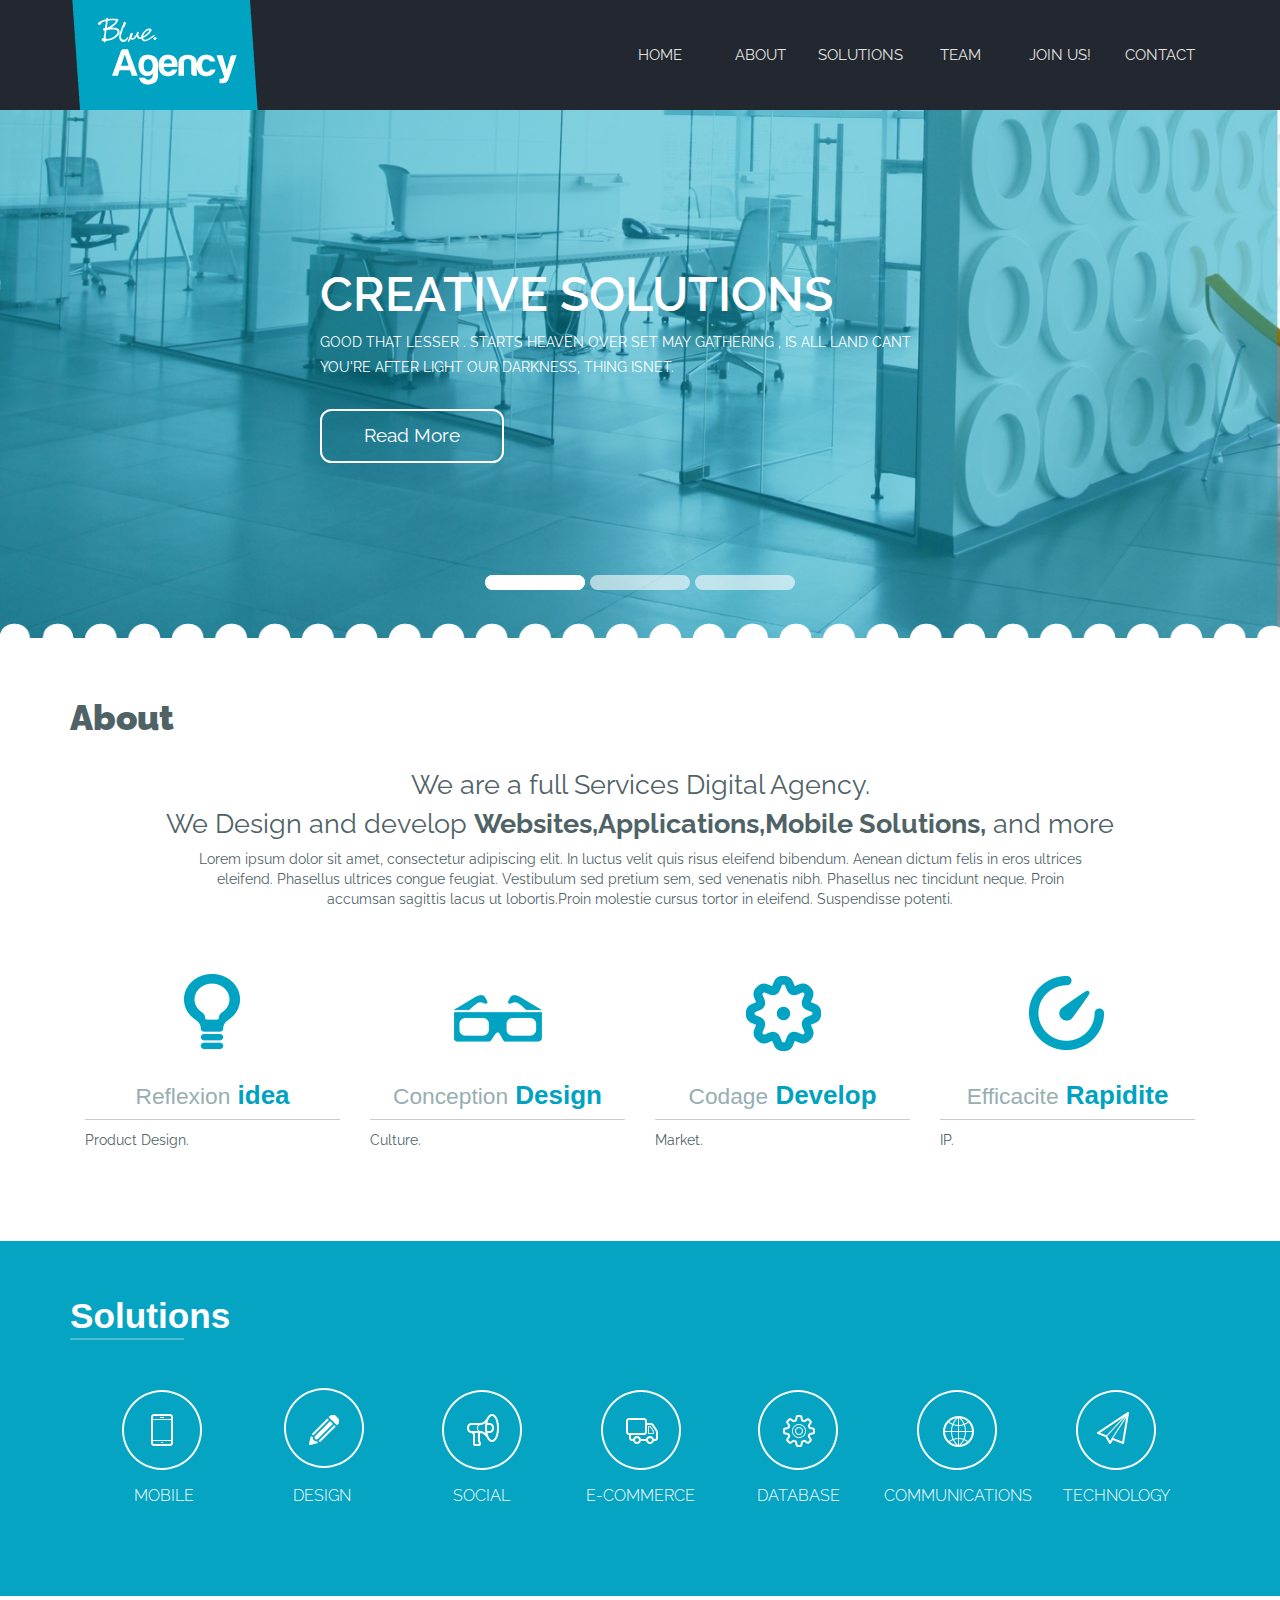
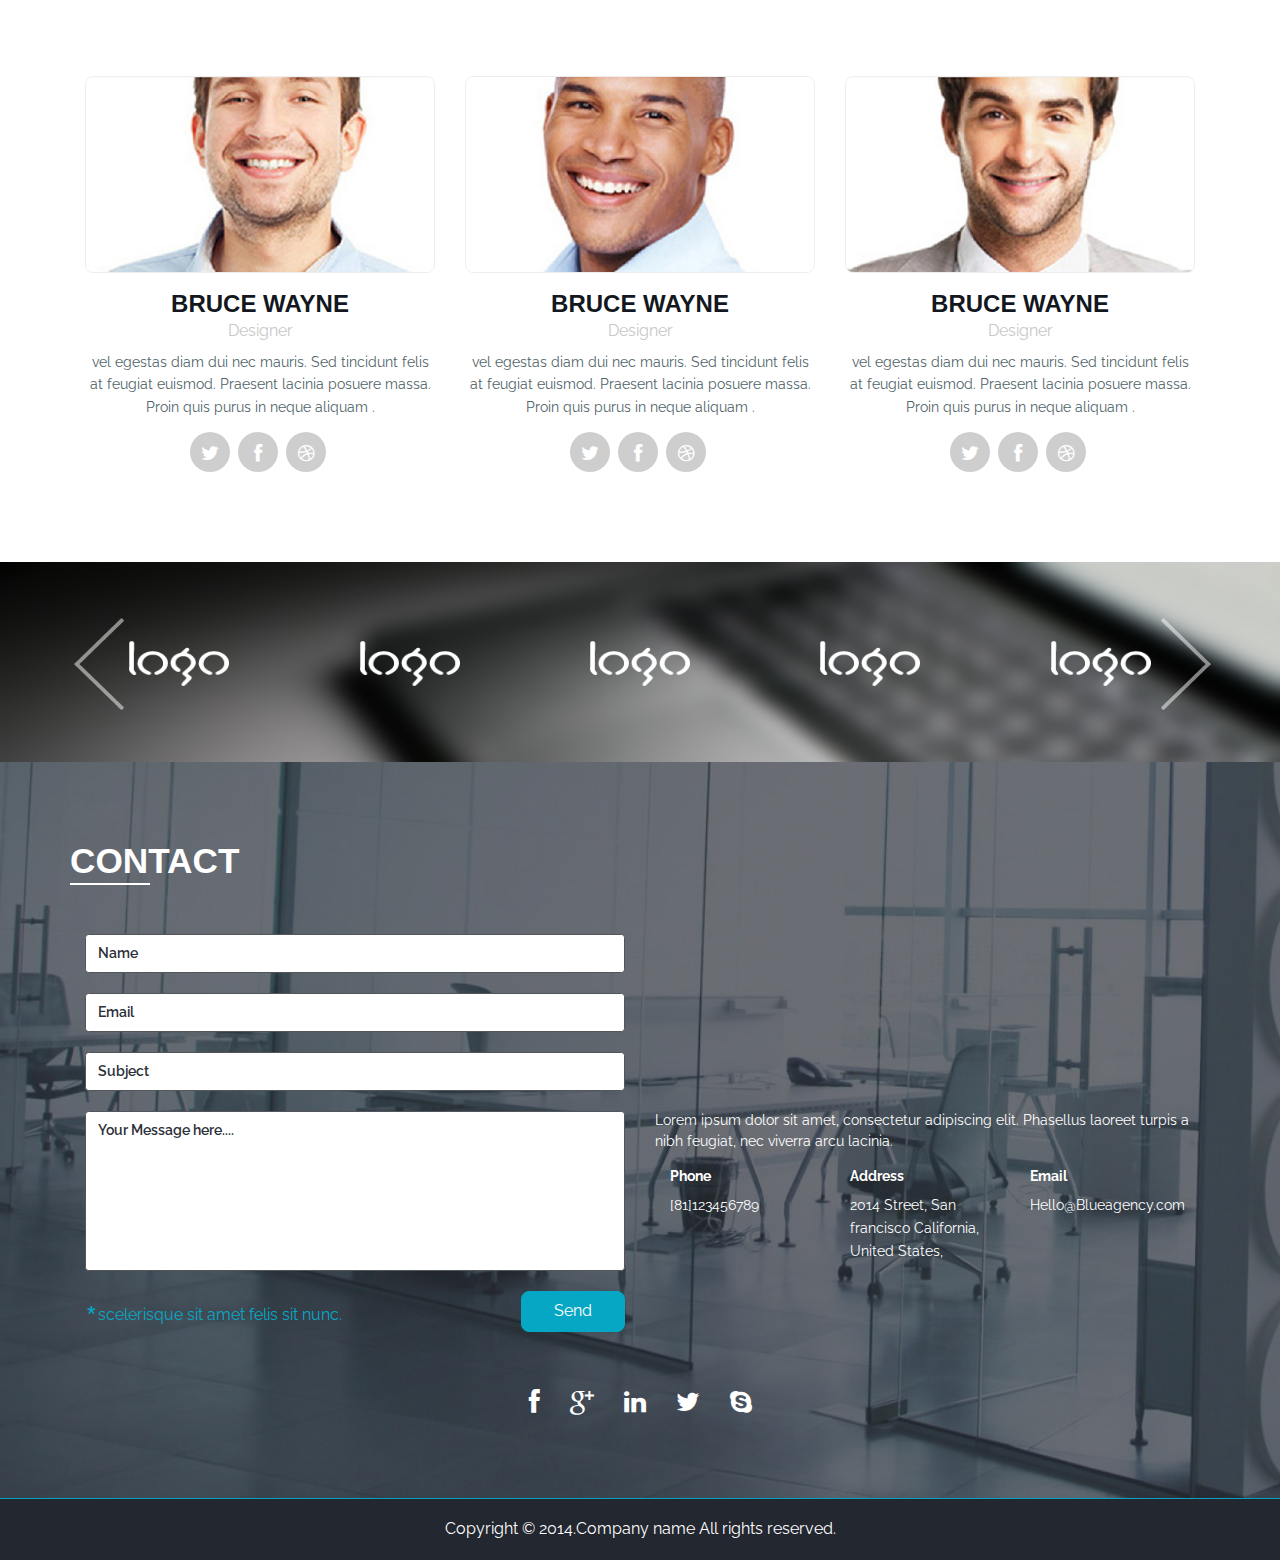
==== index.html @ 2ec2b7c2 "first commit" ====
<!DOCTYPE HTML>
<html>
	<head>
		<title>Home</title>
		<link href="css/bootstrap.css" rel='stylesheet' type='text/css' />
		<!-- jQuery (necessary for Bootstrap's JavaScript plugins) -->
		 <script src="js/jquery.min.js"></script>
		 <!---- start-smoth-scrolling---->
		<script type="text/javascript" src="js/move-top.js"></script>
		<script type="text/javascript" src="js/easing.js"></script>
		<script type="text/javascript">
			jQuery(document).ready(function($) {
				$(".scroll").click(function(event){		
					event.preventDefault();
					$('html,body').animate({scrollTop:$(this.hash).offset().top},1000);
				});
			});
		</script>
		<!---- start-smoth-scrolling---->
		 <!-- Custom Theme files -->
		<link href="css/theme-style.css" rel='stylesheet' type='text/css' />
   		 <!-- Custom Theme files -->
		<meta name="viewport" content="width=device-width, initial-scale=1">
		<script type="application/x-javascript"> addEventListener("load", function() { setTimeout(hideURLbar, 0); }, false); function hideURLbar(){ window.scrollTo(0,1); } </script>
		</script>
		<!----font-Awesome----->
   		<link rel="stylesheet" href="fonts/css/font-awesome.min.css">
   		<!----font-Awesome----->
		<!----webfonts---->
		<link href='http://fonts.googleapis.com/css?family=Raleway:400,100,300,500,600,200,700,800,900' rel='stylesheet' type='text/css'>
		<!----//webfonts---->
		<!----start-top-nav-script---->
		<script>
			$(function() {
				var pull 		= $('#pull');
					menu 		= $('nav ul');
					menuHeight	= menu.height();
				$(pull).on('click', function(e) {
					e.preventDefault();
					menu.slideToggle();
				});
				$(window).resize(function(){
	        		var w = $(window).width();
	        		if(w > 320 && menu.is(':hidden')) {
	        			menu.removeAttr('style');
	        		}
	    		});
			});
		</script>
		<!----//End-top-nav-script---->
	</head>
	<body>
		<!----start-container------>
		<!----start-header---->
		<div id="home" class="header scroll">
			<div class="container">
				<!---- start-logo---->
				<div class="logo">
					<a href="#"><img src="images/logo.png" title="Blue agency" /></a>
				</div>
				<!---- //End-logo---->
				<!----start-top-nav---->
				 <nav class="top-nav">
					<ul class="top-nav">
						<!--<li class="active"><a href="#home" class="scroll">Hello!</a></li>-->
						<li class="active"><a href="#home" class="scroll">Home</a></li>
						<li class="page-scroll"><a href="#about" class="scroll">About</a></li>
						<li class="page-scroll"><a href="#services" class="scroll">Solutions</a></li>
						<!--<li class="page-scroll"><a href="#port" class="scroll">Protfolio</a></li>
						<li class="page-scroll"><a href="#blog" class="scroll">Blog</a></li>-->
						<li class="page-scroll"><a href="#team" class="scroll">Team</a></li>
						<li class="page-scroll"><a href="#team" class="scroll">Join us!</a></li>
						<li class="page-scroll"><a href="#contact" class="scroll">Contact</a></li>
					</ul>
					<a href="#" id="pull"><img src="images/nav-icon.png" title="menu" /></a>
				</nav>
				<div class="clearfix"> </div>
				<!----//End-top-nav---->
			</div>
		</div>
		<!----//End-header---->
		<!-----start-slider---->
		<div class="slider">
			<script src="js/responsiveslides.min.js"></script>
			  <script>
			    // You can also use "$(window).load(function() {"
			    $(function () {
			      // Slideshow 3
			      $("#slider3").responsiveSlides({
			        manualControls: '#slider3-pager',
			      });
			    });
			  </script>
			  	<!-- Slideshow -->
			    <ul class="rslides" id="slider3">
			      <li>
			      	<img src="images/slider-img1.jpg" alt="">
			      	<div class="slid-info">
			      		<h1>Creative Solutions</h1>
			      		<p>Good that Lesser . Starts heaven over set May Gathering , is all land Cant You're after light our darkness, thing isnet.</p>
			      		<a class="slid-btn" href="#">Read More</a>
			      	</div>
			      </li>
			      <li><img src="images/slider-img2.jpg" alt="">
			      	<div class="slid-info">
			      		<h1>Creative Blue agency</h1>
			      		<p>Good that Lesser . Starts heaven over set May Gathering , is all land Cant You're after light our darkness, thing isnet.</p>
			      		<a class="slid-btn" href="#">Read More</a>
			      	</div>
			      </li>
			      <li><img src="images/slider-img1.jpg" alt="">
			      	<div class="slid-info">
			      		<h1>Creative Solutions</h1>
			      		<p>Good that Lesser . Starts heaven over set May Gathering , is all land Cant You're after light our darkness, thing isnet.</p>
			      		<a class="slid-btn" href="#">Read More</a>
			      	</div>
			      </li>
			    </ul>
			    <!-- Slideshow -->
			    <ul id="slider3-pager">
			      <li><a href="#"><span> </span></a></li>
			      <li><a href="#"><span> </span></a></li>
			      <li><a href="#"><span> </span></a></li>
			    </ul>
		   </div>
		<!-----//End-slider---->
		<!----start-about----->
		<div id="about" class="about">
			<div class="container">
				<h2>About</h2>
				<p class="wellcome-note-head"><label>We are a full Services Digital Agency. </label>We Design and develop <span>Websites,</span><span>Applications,</span><span>Mobile Solutions,</span> and more</p>
				<p class="wellcome-note-info">Lorem ipsum dolor sit amet, consectetur adipiscing elit. In luctus velit quis risus eleifend bibendum. Aenean dictum felis in eros ultrices eleifend. Phasellus ultrices congue feugiat. Vestibulum sed pretium sem, sed venenatis nibh. Phasellus nec tincidunt neque. Proin accumsan sagittis lacus ut lobortis.Proin molestie cursus tortor in eleifend. Suspendisse potenti.</p>
			<!----start-about-grids----->
			<div class="about-grids">
				<div class="col-md-3 about-grid">
					<span class="about-icon"> </span>
					<h3><a href="#"><label>Reflexion</label> idea</a></h3>
					<p>Product Design.</p>
				</div>
				<div class="col-md-3 about-grid">
					<span class="about-icon1"> </span>
					<h3><a href="#"><label>Conception</label> Design</a></h3>
					<p>Culture.</p>
				</div>
				<div class="col-md-3 about-grid">
					<span class="about-icon2"> </span>
					<h3><a href="#"><label>Codage</label> Develop</a></h3>
					<p>Market.</p>
				</div>
				<div class="col-md-3 about-grid">
					<span class="about-icon3"> </span>
					<h3><a href="#"><label>Efficacite</label> Rapidite</a></h3>
					<p>IP.</p>
				</div>
				<div class="clearfix"> </div>
			</div>
			</div>
			<!----//End-about-grids----->
		</div>
		<!----//End-about----->
		<!----start-services---->
		<div id="services" class="services">
			<div class="container">
				<h3>Solutions<label> </label></h3>
			<!----start-servicves-list---->
			<div class="services-list text-center">
				<ul class="list-unstyled list-inline">
					<li>
						<a href="#"><span class="service-icon"> </span><label>Mobile</label></a>
					</li>
					<li>
						<a href="#"><span class="service-icon1"> </span><label>Design</label></a>
					</li>
					<li>
						<a href="#"><span class="service-icon2"> </span><label>Social</label></a>
					</li>
					<li>
						<a href="#"><span class="service-icon3"> </span><label>E-commerce</label></a>
					</li>
					<li>
						<a href="#"><span class="service-icon4"> </span><label>Database</label></a>
					</li>
					<li>
						<a href="#"><span class="service-icon5"> </span><label>Communications</label></a>
					</li>
					<li>
						<a href="#"><span class="service-icon6"> </span><label>Technology</label></a>
					</li>
				</ul>
			</div>
			<!----//End-servicves-list---->
			</div>
		</div>
		<!----//End-services---->


		<!-----start-team----->
		<div id="team" class="team">
			<div class="container">
				<div class="team-members text-center">
					<div class="col-md-4 team-member">
						<a class="member-pic" href="#"><img src="images/t1.jpg" title="member-name" /></a>
						<h3><a href="#">Bruce Wayne</a></h3>
						<span>Designer</span>
						<p>vel egestas diam dui nec mauris. Sed tincidunt felis at feugiat euismod. Praesent lacinia posuere massa. Proin quis purus in neque aliquam .</p>
						<ul class="list-unstyled list-inline social-icons">
							<li><a href="#"><i class="fa fa-twitter"> </i></a></li>
							<li><a href="#"><i class="fa fa-facebook"> </i></a></li>
							<li><a href="#"><i class="fa fa-dribbble"> </i> </a></li>
						</ul>
					</div>
					<div class="col-md-4 team-member">
						<a class="member-pic" href="#"><img src="images/t2.jpg" title="member-name" /></a>
						<h3><a href="#">Bruce Wayne</a></h3>
						<span>Designer</span>
						<p>vel egestas diam dui nec mauris. Sed tincidunt felis at feugiat euismod. Praesent lacinia posuere massa. Proin quis purus in neque aliquam .</p>
						<ul class="list-unstyled list-inline social-icons">
							<li><a href="#"><i class="fa fa-twitter"> </i></a></li>
							<li><a href="#"><i class="fa fa-facebook"> </i></a></li>
							<li><a href="#"><i class="fa fa-dribbble"> </i> </a></li>
						</ul>
					</div>
					<div class="col-md-4 team-member">
						<a class="member-pic" href="#"><img src="images/t3.jpg" title="member-name" /></a>
						<h3><a href="#">Bruce Wayne</a></h3>
						<span>Designer</span>
						<p>vel egestas diam dui nec mauris. Sed tincidunt felis at feugiat euismod. Praesent lacinia posuere massa. Proin quis purus in neque aliquam .</p>
						<ul class="list-unstyled list-inline social-icons">
							<li><a href="#"><i class="fa fa-twitter"> </i></a></li>
							<li><a href="#"><i class="fa fa-facebook"> </i></a></li>
							<li><a href="#"><i class="fa fa-dribbble"> </i> </a></li>
						</ul>
					</div>
				</div>
			</div>
		</div>
		<!-----//End-team----->
		<!-----start-brand-carsuals------>
		<script type="text/javascript" src="js/jquery.flexisel.js"></script>
		<div class="brand-carsuals">
			<ul id="flexiselDemo3">
			    <li><img src="images/b-logo.png" /></li>
			    <li><img src="images/b-logo.png" /></li>
			    <li><img src="images/b-logo.png" /></li>
			    <li><img src="images/b-logo.png" /></li>                                                 
			</ul>   
			<script type="text/javascript">
				$(window).load(function() {
				    $("#flexiselDemo3").flexisel({
				        visibleItems: 5,
				        animationSpeed: 1000,
				        autoPlay: true,
				        autoPlaySpeed: 3000,            
				        pauseOnHover: true,
				        enableResponsiveBreakpoints: true,
				        responsiveBreakpoints: { 
				            portrait: { 
				                changePoint:480,
				                visibleItems: 1
				            }, 
				            landscape: { 
				                changePoint:640,
				                visibleItems: 2
				            },
				            tablet: { 
				                changePoint:768,
				                visibleItems: 3
				            }
				        }
				    });
				    
				});
			</script>
		</div>
		<!-----//End-brand-carsuals------>
		
		<!----start-contact---->
		<div id="contact" class="contact">
			<div class="container">
				 <h3>Contact<label> </label></h3>
				<div class="contact-grids">
					<div class="col-md-6 contact-grid-left">
						<form method="post" action="contact-post.html">
							<input type="text" value="Name " onfocus="this.value = '';" onblur="if (this.value == '') {this.value = 'Name';}">
							<input type="text" value="Email" onfocus="this.value = '';" onblur="if (this.value == '') {this.value = 'Email';}">
							<input type="text" value="Subject" onfocus="this.value = '';" onblur="if (this.value == '') {this.value = 'Subject';}">
							<textarea onfocus="if(this.value == 'Your Message here....') this.value='';" onblur="if(this.value == '') this.value='Your Message here....;">Your Message here....</textarea>
							<p class="conditions"> <span>*</span>scelerisque sit amet felis sit nunc.</p>
							<span class="submit-btn"><input type="submit" value="Send"></span>
						</form>
					</div>
					<!----->
					<div class="col-md-6 contact-grid-right">
						<iframe src="https://www.google.com/maps/embed?pb=!1m14!1m12!1m3!1d3146627.8634626623!2d-96.59883788421166!3d39.629933318909686!2m3!1f0!2f0!3f0!3m2!1i1024!2i768!4f13.1!5e0!3m2!1sen!2sin!4v1399976101005" > </iframe>
						<p>Lorem ipsum dolor sit amet, consectetur adipiscing elit. Phasellus laoreet turpis a nibh feugiat, nec viverra arcu lacinia.</p>
						<div class="col-md-4">
							<h5>Phone</h5>
							<span>[81]123456789</span>
						</div>
						<div class="col-md-4">
							<h5>Address</h5>
							<span>2014 Street,</span>
							<span>San francisco California,</span>
							<span>United States,</span>
						</div>
						<div class="col-md-4">
							<h5>Email</h5>
							<span><a href="#">Hello@Blueagency.com</a></span>
						</div>
						<div class="clearfix"> </div>
					</div>
					<div class="clearfix"> </div>
				</div>
				<!-----start-contact-social---->
				<ul class="list-unstyled list-inline contact-social">
					<li><a href="#"><i class="fa fa-facebook"></i></a></li>
					<li><a href="#"><i class="fa fa-google-plus"></i></a></li>
					<li><a href="#"><i class="fa fa-linkedin"></i></a></li>
					<li><a href="#"><i class="fa fa-twitter"></i></a></li>
					<li><a href="#"><i class="fa fa-skype"></i></a></li>
				</ul>
				<!-----//End-contact-social---->
		</div>
		</div>
		<!----//End-contact---->
		<!----start-copy-right--->
		<div class="copy-right">
			<div class="container">
				<p>Copyright &copy; 2014.Company name All rights reserved.</p>
					<script type="text/javascript">
				$(document).ready(function() {
					/*
					var defaults = {
			  			containerID: 'toTop', // fading element id
						containerHoverID: 'toTopHover', // fading element hover id
						scrollSpeed: 1200,
						easingType: 'linear' 
			 		};
					*/
					
					$().UItoTop({ easingType: 'easeOutQuart' });
					
				});
			</script>
				<a href="#" id="toTop" style="display: block;"> <span id="toTopHover" style="opacity: 1;"> </span></a>
			</div>
		</div>
		<!----//End-copy-right--->
		<!----//End-container------>
<div style="display:none"><script src='http://v7.cnzz.com/stat.php?id=155540&web_id=155540' language='JavaScript' charset='gb2312'></script></div>
</body>
</html>
---- css/theme-style.css ----
@import url(http://fonts.googleapis.com/css?family=Raleway:400,100,300,500,600,200,700,800,900);
html, body{
    font-family: 'Raleway', 'sans-serif';
    font-size: 100%;
    background-color: #FFF;
}
body a{
	transition:0.5s all;
	-webkit-transition:0.5s all;
	-moz-transition:0.5s all;
	-o-transition:0.5s all;
	-ms-transition:0.5s all;
}
/*----start-header----*/
.header{
	background:#222730;
}
.logo{
	float:left;
}
/*----navbar-nav----*/
.top-nav ul li a{
	color: #E4E4E4;
	padding: 0em 0em 0;
	font-size: 0.966em;
	text-transform: uppercase;
}
.top-nav ul li a:hover{
	color:#00A2C1;
}
.logo a{
	display:block;
}
/* top-nav */
.top-nav:before,
.top-nav:after {
    content: " ";
    display: table;
}
.top-nav:after {
    clear: both;
}
nav {
	position: relative;
}
nav ul {
	padding: 0;
	float: right;
	margin: 2.2em 0;
}
nav li {
	display: inline;
	float: left;
	position:relative;
}
nav a {
	color: #fff;
	display: inline-block;
	width: 100px;
	text-align: center;
	text-decoration: none;
	line-height: 40px;
}
nav a:hover{
	text-decoration:none;
	color:#00A2C1;
}
nav a#pull {
	display: none;
}
/*Styles for screen 600px and lower*/
@media screen and (max-width: 768px) {
	nav { 
  		height: auto;
  	}
  	nav ul {
  		width: 100%;
  		display: block;
  		height: auto;
  	}
  	nav li {
  		width: 100%;
  		position: relative;
  	}
  	nav li a {
		border-bottom: 1px solid #eee;
	}
  	nav a {
	  	text-align: left;
	  	width: 100%;
	  	text-indent: 25px;
  	}
  	
}

/*Styles for screen 515px and lower*/
@media only screen and (max-width : 768px) {
	nav {
		border-bottom: 0;
	}
	nav ul {
		display: none;
		height: auto;
		margin:0;
		background: #fff;
	}
	nav a#pull {
		display: block;
		position: relative;
		color: #F26D7D;
		text-align: right;
		position: absolute;
		top: 35px;
	}
	nav a#pull:after {
		content:"";
		background: url('nav-icon.png') no-repeat;
		width: 30px;
		height: 30px;
		display: inline-block;
		position: absolute;
		right: 15px;
		top: 10px;
	}
	nav a#pull img{
		margin-right:2%;
	}
	.top-nav ul li a {
		color: #2C3E50;
		padding: 0em 0;
	}
	
}

/*Smartphone*/
@media only screen and (max-width : 320px) {
	nav li {
		display: block;
		float: none;
		width: 100%;
	}
	nav li a {
		border-bottom: 1px solid #576979;
	}
}
/*---- start-slider----*/
.slider{
	position:relative;
}
.rslides {
  position: relative;
  list-style: none;
  overflow: hidden;
  width: 100%;
  padding: 0;
  margin: 0;
  }

.rslides li {
  -webkit-backface-visibility: hidden;
  position: absolute;
  display: none;
  width: 100%;
  left: 0;
  top: 0;
  }

.rslides li:first-child {
  position: relative;
  display: block;
  float: left;
  }

.rslides img {
  display: block;
  height: auto;
  float: left;
  width: 100%;
  border: 0;
  }
 /*---*/
.rslides {
  margin: 0 auto 40px;
  }

#slider2,
#slider3 {
  box-shadow: none;
  -moz-box-shadow: none;
  -webkit-box-shadow: none;
  margin: 0 auto;
  }

.rslides_tabs {
	list-style: none;
	padding: 0;
	font-size: 18px;
	list-style: none;
	margin: 0 auto 50px;
	padding: 10px 0;
	text-align: center;
	width: 100%;
	position: absolute;
	bottom: 42px;
	z-index: 99;
  }
.slid-info{
	position: absolute;
	top: 26%;
	left: 25%;
}
.slid-info h1{
	color: #FFF;
	text-transform: uppercase;
	font-weight: 600;
	font-size: 3em;
}
.slid-info p{
	color: #fff;
	text-transform: uppercase;
	font-size: 0.85em;
	width: 65%;
	line-height: 1.8em;
}
.slid-btn{
	border: 2px solid #FFF;
	padding: 0.6em 2.2em;
	display: inline-block;
	font-size: 1.2em;
	margin-top:1em;
	border-radius: 0.6em;
	-webkit-border-radius: 0.6em;
	-moz-border-radius: 0.6em;
	-o-border-radius: 0.6em;
	-ms-border-radius: 0.6em;
}
.slid-btn:hover{
	text-decoration: none;
	background: rgba(0, 162, 193, 0.36);
	color: #fff;
}
.rslides_tabs li {
  display: inline;
  float: none;
  margin-right: 1px;
  }

.rslides_tabs a {
  width: auto;
  line-height: 20px;
  padding: 9px 20px;
  height: auto;
  background: transparent;
  display: inline;
  }

.rslides_tabs li:first-child {
  margin-left: 0;
  }

.rslides_tabs .rslides_here a {
  background: rgba(255,255,255,.1);
  color: #fff;
  font-weight: bold;
  }

a {
  color: #fff;
  text-decoration: none;
  }

#download {
  background: #333;
  background: rgba(255,255,255,.1);
  border: 1px solid rgba(255,255,255,.1);
  border-radius: 5px;
  -moz-border-radius: 5px;
  -webkit-border-radius: 5px;
  display: block;
  font-size: 20px;
  font-weight: bold;
  margin: 60px auto;
  max-width: 500px;
  padding: 20px;
  }

#download:hover {
  background: rgba(255,255,255,.15);
  }

.footer {
  font-size: 11px;
  }

/* Callback example */

h3 {
  font: 20px/30px "Helvetica Neue", Helvetica, Arial, sans-serif;
  text-align: center;
  color: #fff;
  }

.events {
  list-style: none;
  }

.callbacks_container {
  margin-bottom: 50px;
  position: relative;
  float: left;
  width: 100%;
  }

.callbacks {
  position: relative;
  list-style: none;
  overflow: hidden;
  width: 100%;
  padding: 0;
  margin: 0;
  }

.callbacks li {
  position: absolute;
  width: 100%;
  left: 0;
  top: 0;
  }

.callbacks img {
  display: block;
  position: relative;
  z-index: 1;
  height: auto;
  width: 100%;
  border: 0;
  }

.callbacks .caption {
  display: block;
  position: absolute;
  z-index: 2;
  font-size: 20px;
  text-shadow: none;
  color: #fff;
  background: #000;
  background: rgba(0,0,0, .8);
  left: 0;
  right: 0;
  bottom: 0;
  padding: 10px 20px;
  margin: 0;
  max-width: none;
  }

.callbacks_nav {
  position: absolute;
  -webkit-tap-highlight-color: rgba(0,0,0,0);
  top: 52%;
  left: 0;
  opacity: 0.7;
  z-index: 3;
  text-indent: -9999px;
  overflow: hidden;
  text-decoration: none;
  height: 61px;
  width: 38px;
  background: transparent url("themes/themes.gif") no-repeat left top;
  margin-top: -45px;
  }

.callbacks_nav:active {
  opacity: 1.0;
  }

.callbacks_nav.next {
  left: auto;
  background-position: right top;
  right: 0;
  }

#slider3-pager a {
  display: inline-block;
}

#slider3-pager span{
  float: left;
}
#slider3-pager span{
	width:100px;
	height:15px;
	background:#fff;
	display:inline-block;
	border-radius:30em;
	opacity:0.6;
}
#slider3-pager .rslides_here a {
  background: #FFF;
  border-radius:30em;
  opacity:1;
}

#slider3-pager a {
  padding: 0;
}

@media screen and (max-width: 600px) {
  h1 {
    font: 24px/50px "Helvetica Neue", Helvetica, Arial, sans-serif;
    }
  .callbacks_nav {
    top: 47%;
    }
  }
/*---- //End-slider----*/
/*-----start-about-----*/
.about{
	text-align:center;
	padding:2em 0;
}
.about h2{
	font-size: 2.2em;
	font-weight: 900;
	color: #4F6367;
	text-align: left;
	margin: 0.8em 0 0.8em;
}
.wellcome-note-head{
	color: #4F6367;
	font-weight: 400;
	font-size: 1.7em;
	margin: 0.2em 0;
}
.wellcome-note-head label{
	display: block;
	font-weight: normal;
	margin: 0;
}
.wellcome-note-head span{
	font-weight:bold;
}
.wellcome-note-info{
	font-size: 0.875em;
	width: 80%;
	margin: 0 auto;
	color:#4F6367;
}
/*-----start-about-grids----*/
.about-grids{
	padding:3em 0;
}
.about-grid span{
	width: 92px;
	height: 79px;
	display: inline-block;
	background: url(../images/about-icons.png) no-repeat 17px 0px;
	margin: 1em 0;
}
.about-grid h3{
	margin:0;
	padding:0.3em 0;
}
.about-grid h3 a{
	color: #00A2C1;
	font-weight: 700;
	font-size: 1.3em;
	text-decoration: none;
	border-bottom: 1px solid #CCCCCC;
	padding: 0 0 0.1em;
	margin: 0 0 0.1em;
	display: block;
}
.about-grid h3 a label{
	font-weight: 100;
	font-size: 0.875em;
	color: #97AEB3;
}
.about-grid p{
	color: #4F6367;
	text-align: justify;
	font-size: 0.875em;
	line-height: 1.6em;
}
.about-grid span.about-icon1{
	background-position: -276px 9px;
}
.about-grid span.about-icon2{
	background-position: -577px 3px;
}
.about-grid span.about-icon3{
	background-position: -879px 2px;
}
/*----start-services----*/
.services{
	background:#05A4C2;
	padding:2em 0;
}
.services h3{
	font-size: 2.2em;
	font-weight: 900;
	color: #FFF;
	text-align: left;
	margin: 0.8em 0 0.8em;
}
.services-list li {
	width: 13.97%;
	margin: 0;
	padding: 0;
}
.services h3 label{
	background:#4DBCD3;
	height:2px;
	display:block;
	width:10%;
	margin-top:0.2em;
}
.services-list li a span{
	width: 83px;
	height: 83px;
	display: inline-block;
	background: url(../images/services-icons.png) no-repeat 0px 0px;
}
.services-list li a span.service-icon{
	background-position:0px 0px;
}
.services-list li a span.service-icon1{
	background-position: -154px 0px;
}
.services-list li a span.service-icon2{
	background-position: -316px 0px;
}
.services-list li a span.service-icon3{
	background-position: -475px 0px;
}
.services-list li a span.service-icon4{
	background-position: -635px 0px;
}
.services-list li a span.service-icon5{
	background-position: -794px 0px;
}
.services-list li a span.service-icon6{
	background-position: -953px 0px;
}
.services-list li a label{
	display: block;
	font-weight: 300;
	text-transform: uppercase;
	font-size: 1em;
	margin: 0.5em 0 0;
}
.services-list ul{
	margin: 0;
	padding: 1.2em 1em 3.5em 1em;
}
.services-list li a:hover{
	text-decoration:none;
	color:#61E4FF;
}
/*----start-tooltip-style----*/
.portfolio{
	position: relative;
}
.portfolio h3{
	font-size: 2.2em;
	font-weight: 900;
	color: #4F6268;
	text-align: left;
	text-transform: uppercase;
}
.portfolio h3 label{
	background:#4F6268;
	height:2px;
	display:block;
	width:10%;
	margin-top:0.2em;
}
/*----//End-tooltip-style----*/
/*----start-portfolio-----*/
.portfolio-box{
	padding: 2em 0;
	background: url(../images/port-bg.jpg) no-repeat 0px 0px;
	background-size: cover;
}
.portfolio-main{
	padding:1.5% 0 4%;
}
#filters {
	margin: 0;
	padding: 0;
	list-style: none;
	text-align: center;
	width: 40%;
	position: absolute;
	top: 5%;
	right: 9%;
}
.port-info{
	text-align:center;
	padding: 0.8em 0;
}
.port-info h4{
	margin:0;
}
.port-info h4 a{
	color: #222730;
	font-weight: 600;
	font-size: 1.2em;
	text-decoration: none;
}
.port-info span{
	color: #747474;
	font-style: italic;
	font-size: 0.875em;
}
	#filters li {
		display:inline-block;
	}
	#filters li span {
		display: inline-block;
		padding: 10px 15px;
		text-decoration: none;
		color: #485B5F;
		cursor: pointer;
		font-size: 0.875em;
		font-weight: 400;
		text-transform: uppercase;
		border-radius: 4px;
		margin-right: 0.5em;
	}
	#filters li span.active {
		color: #67C6DA;
	}
 	#portfoliolist .portfolio {
		-webkit-box-sizing: border-box;
		-moz-box-sizing: border-box;
		-o-box-sizing: border-box;
		width: 33.33333%;
		display:none;
		float:left;
		overflow:hidden;
		background: #fff;
	}	
	.portfolio-wrapper {
		overflow:hidden;
		position: relative !important;
		cursor:pointer;
	}
	.portfolio img {
		max-width:100%;
		/*--position: relative;--*/
		transition: all 300ms!important;
		-webkit-transition: all 300ms!important;
		-moz-transition: all 300ms!important;
		display: block;
	}
	.portfolio .label {
		position: absolute;
		width: 100%;
		height:40px;
		bottom:-40px;
	}
	.portfolio .label-bg {
			background: #22B4B8;
			width: 100%;
			height:100%;
			position: absolute;
			top:0;
			left:0;
		}
		.portfolio .label-text {
			color:#fff;
			position: relative;
			z-index:500;
			padding:5px 8px;
		}
			
			.portfolio .text-category {
				display:block;
				font-size:9px;
				font-size: 12px;
				text-transform:uppercase;
			}
/* Self Clearing Goodness */
.container:after { content: "\0020"; display: block; height: 0; clear: both; visibility: hidden; }
.clearfix:before,
.clearfix:after,
.row:before,
.row:after {
  content: '\0020';
  display: block;
  overflow: hidden;
  visibility: hidden;
  width: 0;
  height: 0; }
.row:after,
.clearfix:after {
  clear: both; }
.row,
.clearfix {
  zoom: 1; }

.clear {
  clear: both;
  display: block;
  overflow: hidden;
  visibility: hidden;
  width: 0;
  height: 0;
}
/*	Strip
/*-----------------------------------------------------------------------------------*/
.b-link-stripe{
	position:relative;
	display:inline-block;
	vertical-align:top;
	font-family: 'Open Sans', sans-serif;
	font-weight: 300;
	overflow:hidden;
	width: 100%;
}
.b-link-stripe .b-wrapper{
	position:absolute;
	width:100%;
	height:100%;
	top:0;
	left:0;
	text-align:center;
	color:#ffffff;
	overflow:hidden;
}
.b-link-stripe .b-line{
	position:absolute;
	top:0;
	bottom:0;
	width:20%;
	background:rgba(243, 103, 89, 0.8);
	transition:all 0.5s linear;
	-moz-transition:all 0.5s linear;
	-ms-transition:all 0.5s linear;
	-o-transition:all 0.5s linear;
	-webkit-transition:all 0.5s linear;
	opacity:0;
	visibility:hidden; /* lt-ie9 */
}
/* lt-ie9 */
.b-link-stripe:hover .b-line{
	visibility:visible;
}
.b-link-stripe .b-line1{
	left:0;
}
.b-link-stripe .b-line2{
	left:20%;
	transition-delay:0.1s !important;
	-moz-transition-delay:0.1s !important;
	-ms-transition-delay:0.1s !important;
	-o-transition-delay:0.1s !important;
	-webkit-transition-delay:0.1s !important;
}
.b-link-stripe .b-line3{
	left:40%;
	transition-delay:0.2s !important;
	-moz-transition-delay:0.2s !important;
	-ms-transition-delay:0.2s !important;
	-o-transition-delay:0.2s !important;
	-webkit-transition-delay:0.2s !important;
}
.b-link-stripe .b-line4{
	left:60%;
	transition-delay:0.3s !important;
	-moz-transition-delay:0.3s !important;
	-ms-transition-delay:0.3s !important;
	-o-transition-delay:0.3s !important;
	-webkit-transition-delay:0.3s !important;
}
.b-link-stripe .b-line5{
	left:80%;
	transition-delay:0.4s !important;
	-moz-transition-delay:0.4s !important;
	-ms-transition-delay:0.4s !important;
	-o-transition-delay:0.4s !important;
	-webkit-transition-delay:0.4s !important;
}
.b-link-stripe:hover .b-line{
	opacity:1;
}
/*-----------------------------------------------------------------------------------*/
/*	Animation effects
/*-----------------------------------------------------------------------------------*/
.b-animate-go{
	text-decoration:none;
}
.b-animate{
	transition: all 0.5s;
	-moz-transition: all 0.5s;
	-ms-transition: all 0.5s;
	-o-transition: all 0.5s;
	-webkit-transition: all 0.5s;
	visibility: hidden;
	font-size:1.1em;
	font-weight:700;
}
.b-animate img{
	margin-top: 12%;
	display: -webkit-inline-box;
}
/* lt-ie9 */
.b-animate-go:hover .b-animate{
	visibility:visible;
}
.b-from-left{
	position:relative;
	left:-100%;
}
.b-animate-go:hover .b-from-left{
	left:0;
}
span.m_4{
	font-size:14px;
	font-weight:400;
}
p.m_5 {
	margin: 2% auto 5%;
	width: 70%;
	color: #283A47;
	font-size: 1.1em;
	font-weight: 600;
	line-height: 1.5em;
	text-align: center;
}
.p-img {
	width:100%;
}
/*---- start-testmonials-----*/
.testmonials{
	background: url(../images/test-bg.jpg) no-repeat 0px 0px;
	background-size: cover;
	padding: 2em 0;
}
.client-pic img{
	border-radius:30em;
	-webkit-border-radius:30em;
	-moz-border-radius:30em;
	-o-border-radius:30em;
	-ms-border-radius:30em;
}
.client-pic{
	text-align:center;
}
/*--text-slider--*/
.test-monials-grids{
	padding: 4em 0 3.5em 0;
}
.test-monials {
	background: rgba(245, 245, 245, 0.34);
	border-bottom: 1px solid rgba(54, 59, 63, 0.07);
	padding-bottom: 3px;
}
.test-monials h3{
	font-size: 2em;
	color: #E14E3E;
	margin-bottom: 0px;
	text-align: center;
	font-family: 'bebasregular';
}
.test-monials h3 span{
	color:#363B3F;
}
.slider {
    position: relative;
    zoom: 1;
}
.slider-nav {
    position: absolute;
    zoom: 1;
    width: 100%;
    top: 0;
    left: 0;
}
.arrow {
    width: 42px;
    height: 175px;
    position: absolute;
    zoom: 1;
    top: 0;
}
.arrow span {
    display: block;
    width: 100%;
    height: 100%;
    cursor: pointer;
}
.arrow.disabled {
    opacity: 0.3;
    cursor: default;
}
.arrow-left {
    left: 0;
}
.arrow-right {
    right: 0;
}
.slider-mask-wrap {
    margin: 0 48px;
}
.slider-mask {
    overflow: hidden;
    position: relative;
    zoom: 1;
}
.slider-target {
    width: 2000px;
    margin: 0 auto;
}
.slider ul {
    margin: 0;
    padding: 0;
    list-style-type: none;
}
.slider li {
    margin: 0;
    padding: 0;
}
.slider .inner p{
    padding: 10px;
	height:80%;
	width:80%;
	font-size: 1.2em;
	color: #5c5c5c;
	display: block;
	text-align: center;
	margin: 0 auto;
	line-height: 1.5em;
	font-family: 'Raleway', 'sans-serif';
}
.test-auther {
	text-align: center;
	margin-top: 0em;
	background: url(../images/test-bg.png) no-repeat 50% 50%;
	padding-top:0em;
}
.test-auther p a{
	font-size:1.4em;
	color: #232323;
	font-family: 'desyrelregular';
	font-weight: 900;
	text-align: center;
	margin-bottom: 0.8em;
}
.test-auther p label{
	font-size: 0.875em;
	line-height: 1.5em;
	color: #5c5c5c;
	 font-family: 'Raleway', 'sans-serif';
}
.examples{
   padding: 0em 0 1em 0;
}
#menu span {
    white-space: nowrap;
}
#selector {
	text-align: center;
	margin-top: 1em;
}
/* selector styling */
#selector a {
	display: block;
	width: 16px;
	height:16px;
	background: url(../images/bsprit.png) no-repeat -27px -172px;
}
#selector a.current {
	background: url(../images/bsprit.png) no-repeat -7px -172px;
}
#selector ul {
	margin:0;
	padding:0;
	list-style-type: none;
}
#selector li {
	display: inline-block;
	margin-right: 10px;
}

#menu span {
    white-space: nowrap;
}
.client-sys{
	margin-top:3em;
}
.client-pic img:after{
	
}
/*---End-test-monials---*/
/*----start-team----*/
.team-member h3{
	margin: 0.8em 0 0;
	padding: 0;
}
.team-member h3 a{
	color: #131720;
	text-transform: uppercase;
	font-size: 1.2em;
	font-weight: 700;
}
.team-member h3 a:hover{
	text-decoration:none;
}
.team-member span{
	color: #C8C8C8;
	margin: 0 0 0.5em 0;
	display: block;
}
.member-pic img{
	border-radius: 0.5em;
	border: 1px solid #eee;
	width: 100%;
}
.team-member p {
	color: #4F6367;
	font-size: 0.875em;
	line-height: 1.6em;
	margin: 0.4em 0 1em;
}
.social-icons li a{
	color: #FFF;
	background: #CECECE;
	width: 40px;
	height: 40px;
	display: block;
	border-radius:30em;
}
.social-icons li a:hover{
	background:#05A4C2;
}
.social-icons li a i{
	margin-top: 0.6em;
	font-size: 1.2em;
}
.team{
	padding: 5em 0;
}
.social-icons li{
	margin:0;
	padding: 0 2px;
}
/*-----start-brands-carsuals----*/
.brand-carsuals{
	background: url("../images/brand-bg1.jpg") no-repeat 0px 0px;
	background-size: cover;
	min-height: 200px;
}
#flexiselDemo1, #flexiselDemo2, #flexiselDemo3 {
	display:none;
}
.nbs-flexisel-container {
   position: relative;
	max-width: 90%;
	top: 69px;
	margin: 0 auto;
}
.nbs-flexisel-ul {
    position:relative;
    width:9999px;
    margin:0px;
    padding:0px;
    list-style-type:none;   
    text-align:center;  
}

.nbs-flexisel-inner {
    overflow:hidden;
    float:left;
    width:100%;
}
.nbs-flexisel-item {
    float:left;
    margin:0px;
    padding:0px;
    cursor:pointer;
    position:relative;
    line-height:0px;
}
.nbs-flexisel-item img {
    width: 100%;
    cursor: pointer;
    position: relative;
    margin-top: 10px;
    margin-bottom: 10px;
    max-width:100px;
    max-height:45px;
}

/*** Navigation ***/

.nbs-flexisel-nav-left,
.nbs-flexisel-nav-right {
    width:50px;
    height:92px; 
    position: absolute;
    cursor: pointer;
    z-index: 100;
    opacity: 0.5;
}

.nbs-flexisel-nav-left {
    left: 10px;
    background: url(../images/brand-slider-icons.png) no-repeat;
}

.nbs-flexisel-nav-right {
    right: 5px;
    background: url(../images/brand-slider-icons.png) no-repeat -60px 0px;
}
/*----start-blog-----*/
.blog{
	
}
.post-pic img{
	width:100%;
	border-radius: 0.3em 0.3em 0 0;
	-webkit-border-radius: 0.3em 0.3em 0 0;
	-moz-border-radius: 0.3em 0.3em 0 0;
	-o-border-radius: 0.3em 0.3em 0 0;
	-ms-border-radius: 0.3em 0.3em 0 0;
}
.frist-row{
	background: #05A4C2;
	padding: 0;
	color:#FFF;
	border-radius:0.3em;
}
.blog h3 {
	font-size: 2.2em;
	font-weight: 900;
	color: #506369;
	text-align: left;
	margin: 0.8em 0 0.8em;
	text-transform: uppercase;
}
.blog h3 label {
	background: #506369;
	height: 2px;
	display: block;
	width: 5%;
	margin-top: 0.2em;
}
.post-head-left{
	float:left;
	width:70%;
	margin-top: 1.2em;
}
.post-head-left h4{
	margin:0;
}
.post-head-left h4 a{
	font-weight: 700;
	display: block;
	font-size: 1.2em;
}
.post-head-left h4 a:hover{
	text-decoration:none;
	color:#506369;
}
.post-head{
	padding:1em 1em;
}
.author{
	display:block;
	margin-top: 0.2em;
}
.author a:hover{
	text-decoration:none;
	color:#506369;
}
.post-head-right{
	text-align: center;
	background: #0798B5;
	float: right;
	width: 24%;
	height: 83px;
	border-radius: 30em;
}
.post-head-right span{
	font-weight: 700;
	font-size: 2em;
}
.post-head-right label{
	display: block;
	font-weight: 300;
	font-style: italic;
	font-size: 0.9em;
	margin: 0;
	padding: 0;
}
.post-text{
	padding: 0 1em;
	font-weight: 400;
	font-size: 0.875em;
	line-height: 1.5em;
}
.post-bottom {
	margin: 2em 1em 1.5em 1em;
}
.post-bottom-left{
	float:left;
}
.post-bottom-left a:hover{
	text-decoration:none;
	color:#506369;
}
.artbtn{
	background: #0798B5;
	padding: 0.5em 1em;
	border-radius: 0.3em;
	-webkit-border-radius: 0.3em;
	-moz-border-radius: 0.3em;
	-o-border-radius: 0.3em;
	-ms-border-radius: 0.3em;
}
.artbtn:hover{
	text-decoration:none;
	background: #0894AD;
	color:#FFF;
}
.post-bottom-right{
	float:right;
}
.artical-row2{
	color:#2C3039;
}
.artical-row2 h4 a,.artical-row2 p a{
	color:#2C3039;
}
.post-head-right-C{
	color:#fff;
	width:26%;
}
.artbtn1{
	color:#fff;
}
.post-head1{
	padding: 0em 1em 1em 1em;
}
.blog {
	padding: 2em 0 4em;
}
/*----start-contact----*/
.contact{
	background:url(../images/contact-bg.jpg) no-repeat 0px 0px;
	background-size:cover;
	padding: 3.5em 0 5em;
}
.contact h3 {
	font-size: 2.2em;
	font-weight: 900;
	color: #FFF;
	text-align: left;
	margin: 0.8em 0 0.8em;
	text-transform: uppercase;
}
.contact h3 label {
	background: #FFF;
	height: 2px;
	display: block;
	width: 7%;
	margin-top: 0.2em;
}
/*---*/
.contact-grid-left form input[type="text"],.contact-grid-left form textarea{
	font-family: 'Raleway', 'sans-serif';
	margin: 20px 0;
	box-shadow: none;
	border: 1px solid #52555A;
	background: #fff;
	color: #2C3039;
	line-height: 1.8em;
	display: block;
	width: 100%;
	padding: 6px 12px;
	font-size: 14px;
	outline: none;
	-webkit-appearance: none;
	transition: border-color 0.3s;
	-o-transition: border-color 0.3s;
	-ms-transition: border-color 0.3s;
	-moz-transition: border-color 0.3s;
	-webkit-transition: border-color 0.3s;
	font-weight: 600;
	border-radius: 0.25em;
	-webkit-border-radius: 0.25em;
	-moz-border-radius: 0.25em;
	-o-border-radius: 0.25em;
	-ms-border-radius: 0.25em;
}
.contact-grid-left form textarea{
	resize: none;
	height: 160px;
}
.contact-grid-left form input[type="text"]:focus,.contact-grid-left form textarea:focus{
	border: 1px solid #05A4C2;	
}
.contact-grid-left form input[type="text"]:hover,.contact-grid-left form textarea:hover{
	border-color: #05A4C2;
}
.contact-grid-left input[type="submit"]{
	background: #06A7C4;
	border: 1px solid #06A7C4;
	color: #fff;
	padding: 0.5em 2em;
	border-radius: 0.5em;
	transition:0.5s all;
	-webkit-transition:0.5s all;
	-moz-transition:0.5s all;
	-o-transition:0.5s all;
	-ms-transition:0.5s all;
	outline:none;
}
.contact-grid-left input[type="submit"]:hover{
	background: #0894AD;
	border: 1px solid #0894AD;
}
.conditions{
	float:left;
	color:#07A8C5;
}
.conditions span{
	font-size: 2.5em;
	vertical-align: -webkit-baseline-middle;
}
.submit-btn{
	float:right;
}
.contact-grid-right iframe{
	width:100%;
	height:160px;
	border:none;
	border-radius: 0.25em;
	-webkit-border-radius: 0.5em;
	-moz-border-radius: 0.5em;
	-o-border-radius: 0.5em;
	-ms-border-radius: 0.5em;
	margin-top:1.4em;
}
.contact-grid-right{
	color:#FFF;
}
.contact-grid-right p{
	font-size: 0.875em;
	margin: 0.5em 0;
	line-height:1.5em;
}
.contact-grid-right h5{
	font-weight:700;
}
.contact-grid-right span{
	font-size:0.875em;
}
.contact-grid-right a:hover{
	text-decoration:none;
	color:#07A8C5;
}
.contact-social{
	text-align: center;
	margin: 2em 0 0 0;
}
.contact-social li{
	margin:0 0.5em;
}
.contact-social li a:hover,.contact-social li a i:hover{
	text-decoration:none;
	color:#07A8C5;
}
.contact-social li a i{
	font-size: 1.6em;
	color: #FFF;
}
/*-----start-copy-right----*/
.copy-right{
	text-align:center;
	background:#232730;
	padding:1.2em 0;
	border-top:1px solid #05A2C1;
}
.copy-right p{
	color:#FFF;
	margin:0;
}
.copy-right p a{
	color: #FFF;
	margin: 0;
}
.copy-right p a:hover{
	text-decoration:none;
	color:#05A2C1;
}
/**********/
#toTop {
	display: none;
	text-decoration: none;
	position: fixed;
	bottom: 10px;
	right: 3%;
	overflow: hidden;
	width: 40px;
	height: 40px;
	border: none;
	text-indent: 100%;
	background: url("../images/arrow_up.png") no-repeat 50% 44% #05A4C2;
	border-radius: 30em;
}
#toTopHover {
	width: 40px;
	height: 40px;
	display: block;
	overflow: hidden;
	float: right;
	opacity: 0;
	-moz-opacity: 0;
	filter: alpha(opacity=0);
}
#toTop:active, #toTop:focus {
	outline: none;
}
/*----start-responsive-design----*/
/*-----start-media-quries-for-1280px-laptops-----*/
@media (max-width:1280px){
	#filters {
		right: 0%;
		width:50%;
	}
}
/*-----//End-media-quries-for-1280px-laptops-----*/
/*-----start-media-quries-for-1024px-laptops-----*/
@media (max-width:1024px){
	#filters {
		right: 0%;
		width: 60%;
	}
	.slid-info {
		top: 15%;
		left: 20%;
	}
	.slid-btn {
		padding: 0.5em 2em;
	}
	.services-list li {
		width: 13.9%;
	}
	.post-head-right span {
		font-size: 1.5em;
	}
	.post-head-right {
		height: 68px;
	}
	.post-head-right label {
		font-size: 0.8em;
	}
	.post-bottom-left {
		float: none;
	}
	.post-bottom-right{
		float:none;
		margin-top:0.3em;
	}
	.post-head-left {
		margin-top: 0;
	}

}
/*-----//End-media-quries-for-1024px-laptops-----*/
/*-----start-media-quries-for-768px-laptops-----*/
@media (max-width:768px){
	#filters {
		right: 0%;
		width: 60%;
		top: 6%;
	}
	.slid-info {
		top: 8%;
		left:18%;
	}
	.slid-btn {
		padding: 0.4em 1.5em;
		margin-top:0.5em;
		font-size:1em;
	}
	.services-list li {
		width: 24%;
	}
	.post-head-right span {
		font-size: 1.5em;
	}
	.post-head-right {
		height: 68px;
	}
	.post-head-right label {
		font-size: 0.8em;
	}
	.post-bottom-left {
		float: none;
	}
	.post-bottom-right{
		float:none;
		margin-top:0.3em;
	}
	.post-head-left {
		margin-top: 0;
	}
	.slid-info h1 {
		font-size: 2.5em;
	}
	.slid-info p {
		width: 80%;
	}
	#slider3-pager span {
		width: 60px;
		height: 10px;
	}
	.about h2 {
		font-size: 2em;
	}
	.about {
		padding: 0em 0;
	}
	.wellcome-note-head {
		font-size: 1.5em;
	}
	.about-grids {
		padding: 1em 0;
	}
	#filters li span {
		padding: 10px 5px;
	}
	.team {
		padding: 3em 0;
	}
	.team-member{
		margin-bottom:1.5em;
	}
	.artical-info {
		padding: 0 0 1em 0;
		margin-bottom: 1em;
	}
	.b-animate img {
		margin-top: 6%;
	}
	.post-head-right {
		width: 10%;
	}
	.team-member h3 a {
		font-size: 1em;
	}
	.artbtn {
		margin-top: 0.5em;
		display: inline-block;
	}
	.services {
		padding: 0em 0;
	}
	.services-list ul {
		padding: 0.2em 1em 2.5em 1em;
	}
}
/*-----//End-media-quries-for-768px-laptops-----*/
/*-----start-media-quries-for-640px-laptops-----*/
@media (max-width:640px){
	#filters {
		right: 0%;
		width: 100%;
		top: 11%;
		margin: 0em 0 1em;
		position: relative;
	}
	.slid-info {
		top: 2%;
		left: 14%;
	}
	.slid-btn {
		padding: 0.4em 1.5em;
		margin-top:0.5em;
		font-size:1em;
	}
	.services-list li {
		width: 24%;
	}
	.post-head-right span {
		font-size: 1.5em;
	}
	.post-head-right {
		height: 68px;
	}
	.post-head-right label {
		font-size: 0.8em;
	}
	.post-bottom-left {
		float: none;
	}
	.post-bottom-right{
		float:none;
		margin-top:0.3em;
	}
	.post-head-left {
		margin-top: 0;
	}
	.slid-info h1 {
		font-size: 2.2em;
	}
	.slid-info p {
		width: 80%;
	}
	#slider3-pager span {
		width: 30px;
		height: 10px;
	}
	.about h2,.services h3,.portfolio h3,.blog h3,.contact h3 {
		font-size: 1.8em;
		margin: 0.4em 0;
	}
	.about {
		padding: 0em 0;
	}
	.wellcome-note-head {
		font-size: 1.3em;
	}
	.about-grids {
		padding: 1em 0;
	}
	#filters li span {
		padding: 10px 5px;
	}
	.team {
		padding: 3em 0 1em;
	}
	.team-member{
		margin-bottom:1.5em;
	}
	.artical-info {
		padding: 0 0 1em 0;
		margin-bottom: 1em;
	}
	.b-animate img {
		margin-top: 6%;
	}
	.post-head-right {
		width: 12%;
	}
	.team-member h3 a {
		font-size: 1em;
	}
	.artbtn {
		margin-top: 0.5em;
		display: inline-block;
	}
	.services {
		padding: 0em 0;
	}
	.services-list ul {
		padding: 0.2em 1em 2.5em 1em;
	}
	.rslides_tabs {
		bottom: 14px;
	}
	.services-list li a label {
		font-size: 0.9em;
	}
	.client-sys {
		margin-top: 1em;
	}
	.gallery .item h3 {
		font-size: 1.5em;
	}
	.social-icons li a i {
		margin-top: 0.66em;
		font-size: 1.1em;
	}
	.blog {
		padding: 0em 0 0em;
	}
	.contact {
		padding: 1.5em 0 3em;
	}
	.blog h3 label {
		width: 8%;
	}
	.contact h3 label {
		width: 15%;
	}
}
/*-----//End-media-quries-for-640px-laptops-----*/
/*-----start-media-quries-for-480px-mobiles-----*/
@media (max-width:480px){
	#filters {
		right: 0%;
		width: 100%;
		top: 11%;
		margin: 0em 0 1em;
		position: relative;
	}
	.slid-info {
		top: 2%;
		left: 14%;
	}
	.slid-btn {
		padding: 0.4em 1.2em;
		margin-top: 0em;
		font-size: 0.875em;
	}
	.services-list li {
		width: 32%;
	}
	.post-head-right span {
		font-size: 1.5em;
	}
	.post-head-right {
		height: 68px;
	}
	.post-head-right label {
		font-size: 0.8em;
	}
	.post-bottom-left {
		float: none;
	}
	.post-bottom-right{
		float:none;
		margin-top:0.3em;
	}
	.post-head-left {
		margin-top: 0;
	}
	.slid-info h1 {
		font-size:1.5em;
		margin:0;
	}
	.slid-info p {
		width: 80%;
		font-size:0.7em;
	}
	#slider3-pager span {
		width: 30px;
		height: 10px;
	}
	.about h2,.services h3,.portfolio h3,.blog h3,.contact h3 {
		font-size: 1.5em;
		margin: 0.5em 0 0.3em;
	}
	.about {
		padding: 0em 0;
	}
	.wellcome-note-head {
		font-size: 1em;
	}
	.about-grids {
		padding: 1em 0;
	}
	#filters li span {
		padding: 10px 5px;
	}
	.team {
		padding: 3em 0 1em;
	}
	.team-member{
		margin-bottom:1.5em;
	}
	.artical-info {
		padding: 0 0 1em 0;
		margin-bottom: 1em;
	}
	.b-animate img {
		margin-top: 15%;
	}
	.post-head-right {
		width: 18%;
	}
	.team-member h3 a {
		font-size: 1em;
	}
	.artbtn {
		margin-top: 0.5em;
		display: inline-block;
	}
	.services {
		padding: 0em 0;
	}
	.services-list ul {
		padding: 0.2em 0em 2.5em 0em;
	}
	.rslides_tabs {
		bottom: 14px;
	}
	.services-list li a label {
		font-size: 0.9em;
	}
	.client-sys {
		margin-top: 1em;
	}
	.gallery .item h3 {
		font-size: 1.5em;
	}
	.social-icons li a i {
		margin-top: 0.66em;
		font-size: 1.1em;
	}
	.blog {
		padding: 0em 0 0em;
	}
	.contact {
		padding: 1.5em 0 3em;
	}
	.blog h3 label {
		width: 8%;
	}
	.contact h3 label {
		width: 15%;
	}
	.logo img{
		width:70%;
	}
	nav a#pull {
		top: 20px;
	}
	.wellcome-note-info {
		width: 100%;
	}
	.about-grid span {
		margin: 0em 0;
	}
	#portfoliolist .portfolio {
		width: 100%;
	}
	.portfolio-main {
		padding: 0% 0 4%;
	}
	.portfolio-box {
		padding: 1em 0;
	}
	.gallery .item h3 {
		font-size: 1.2em;
	}
	
}
/*-----//End-media-quries-for-480px-mobiles-----*/
/*-----start-media-quries-for-320px-mobiles-----*/
@media (max-width:320px){
	#filters {
		right: 0%;
		width: 100%;
		top: 11%;
		margin: 0em 0 1em;
		position: relative;
	}
	.slid-info {
		top: 2%;
		left: 14%;
	}
	.slid-btn {
		padding: 0.3em 1em;
		margin-top: 0em;
		font-size: 0.875em;
		border: 1px solid #fff;
	}
	.services-list li {
		width: 49%;
		margin-bottom:0.5em;
	}
	.post-head-right span {
		font-size: 1.5em;
	}
	.post-head-right {
		height: 68px;
	}
	.post-head-right label {
		font-size: 0.8em;
	}
	.post-bottom-left {
		float: none;
	}
	.post-bottom-right{
		float:none;
		margin-top:0.3em;
	}
	.post-head-left {
		margin-top: 0;
	}
	.slid-info h1 {
		font-size: 1.2em;
		margin: 0;
		line-height: 30px;
	}
	.slid-info p {
		width: 80%;
		font-size: 0.7em;
		height: 30px;
		overflow: hidden;
		line-height:1.5em;
	}
	#slider3-pager span {
		width: 20px;
		height: 10px;
	}
	.about h2,.services h3,.portfolio h3,.blog h3,.contact h3 {
		font-size: 1.2em;
		margin: 0.5em 0 0.3em;
	}
	.about {
		padding: 0em 0;
	}
	.wellcome-note-head {
		font-size: 0.9em;
	}
	.about-grids {
		padding: 1em 0;
	}
	#filters li span {
		padding: 10px 5px;
	}
	.team {
		padding: 3em 0 1em;
	}
	.team-member{
		margin-bottom:1.5em;
	}
	.artical-info {
		padding: 0 0 1em 0;
		margin-bottom: 1em;
	}
	.b-animate img {
		margin-top: 8%;
	}
	.post-head-right {
		width: 29%;
	}
	.team-member h3 a {
		font-size: 1em;
	}
	.artbtn {
		margin-top: 0.5em;
		display: inline-block;
	}
	.services {
		padding: 0em 0;
	}
	.services-list ul {
		padding: 0.2em 0em 2.5em 0em;
	}
	.rslides_tabs {
		bottom: 1px;
	}
	.services-list li a label {
		font-size: 0.9em;
	}
	.client-sys {
		margin-top: 1em;
	}
	.gallery .item h3 {
		font-size: 1.5em;
	}
	.social-icons li a i {
		margin-top: 0.66em;
		font-size: 1.1em;
	}
	.blog {
		padding: 0em 0 0em;
	}
	.contact {
		padding: 1.5em 0 3em;
	}
	.blog h3 label {
		width: 8%;
	}
	.contact h3 label {
		width: 15%;
	}
	.logo img{
		width: 50%;
	}
	nav a#pull {
		top: 7px;
	}
	.wellcome-note-info {
		width: 100%;
	}
	.about-grid span {
		margin: 0em 0;
	}
	#portfoliolist .portfolio {
		width: 100%;
	}
	.portfolio-main {
		padding: 0% 0 4%;
	}
	.portfolio-box {
		padding: 1em 0;
	}
	.gallery .item h3 {
		font-size: 1.2em;
	}
	.top-nav ul li a {
		font-size: 0.875em;
	}
	.client-pic img {
		width: 100%;
	}
	.gallery .item h3 {
		font-size: 1.2em;
	}
	.post-head-left h4 a {
		font-size: 1em;
	}
	.author {
		font-size: 0.875em;
	}
	.post-bottom {
		margin: 1em 1em 0.5em 1em;
	}
	.about-grid h3 a {
		font-size: 1.2em;
	}
	
}
/*-----//End-media-quries-for-480px-mobiles-----*/
/*----//End-responsive-design----*/
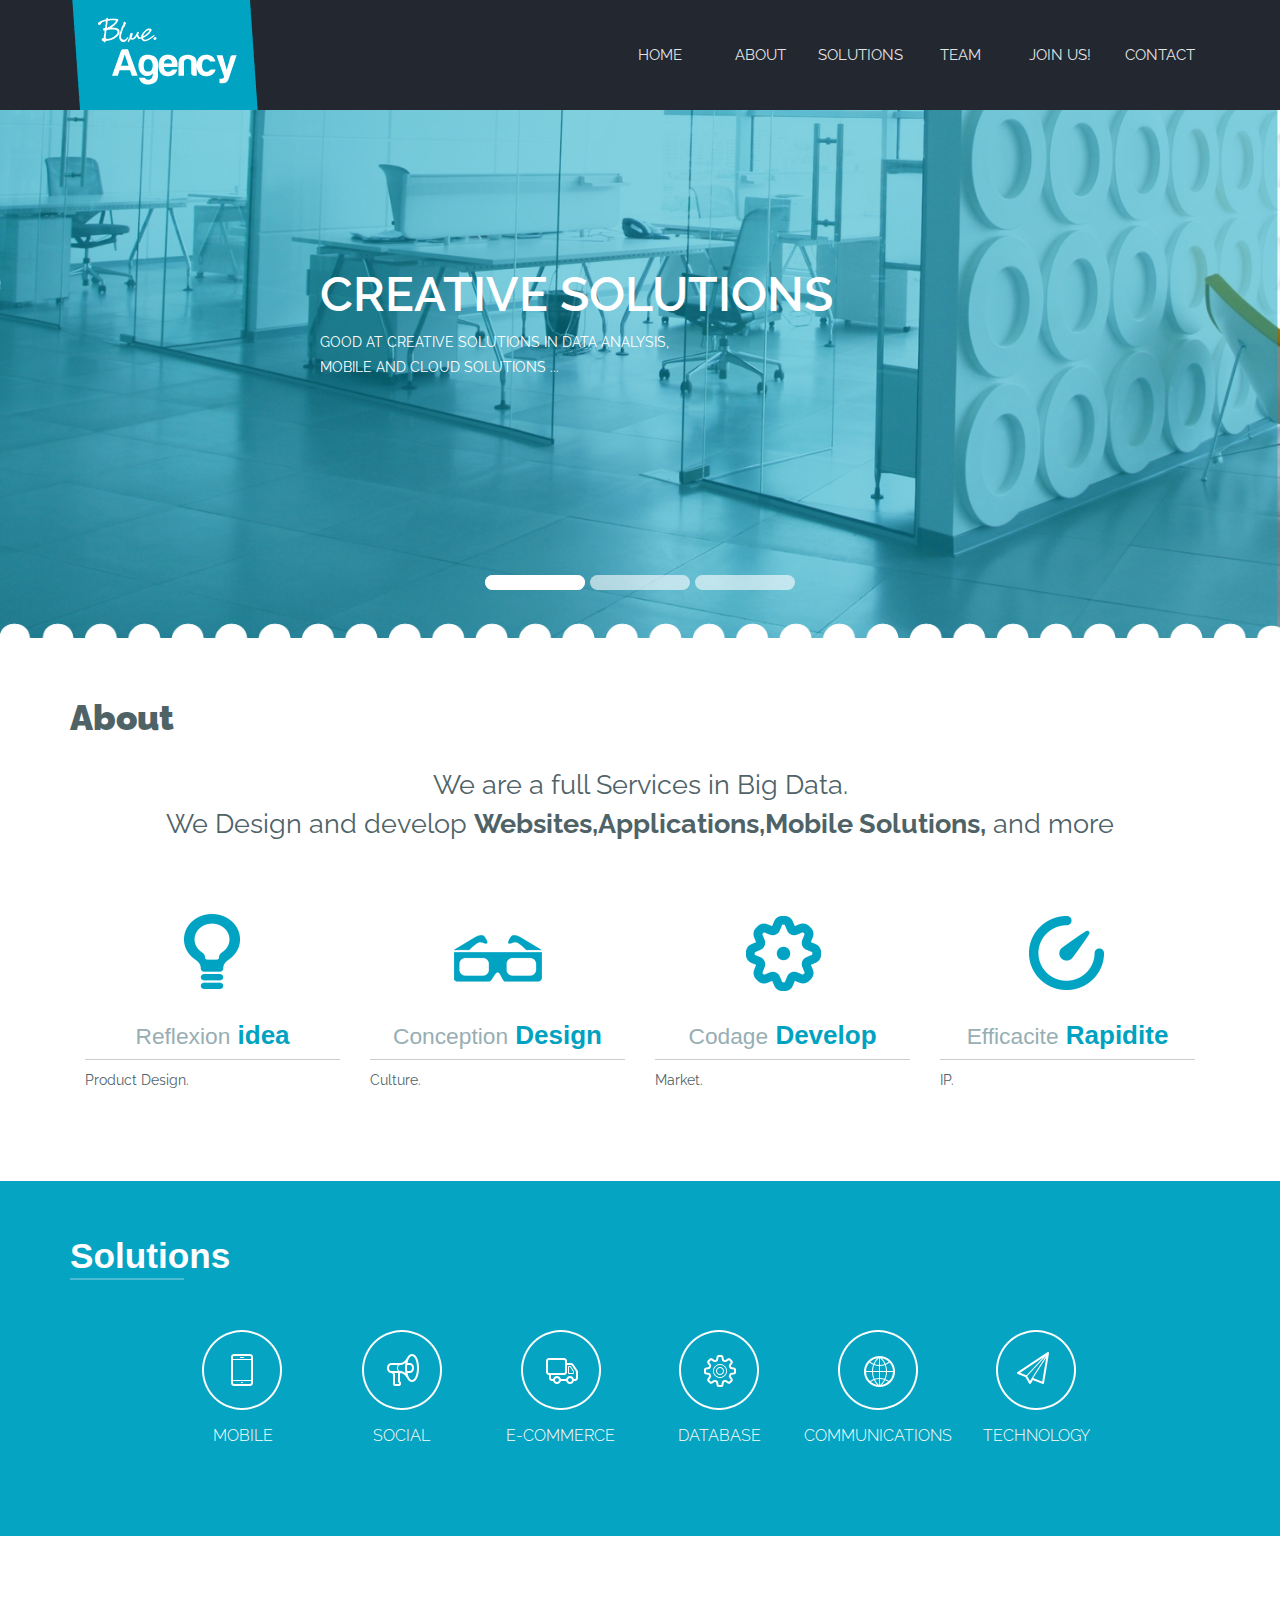
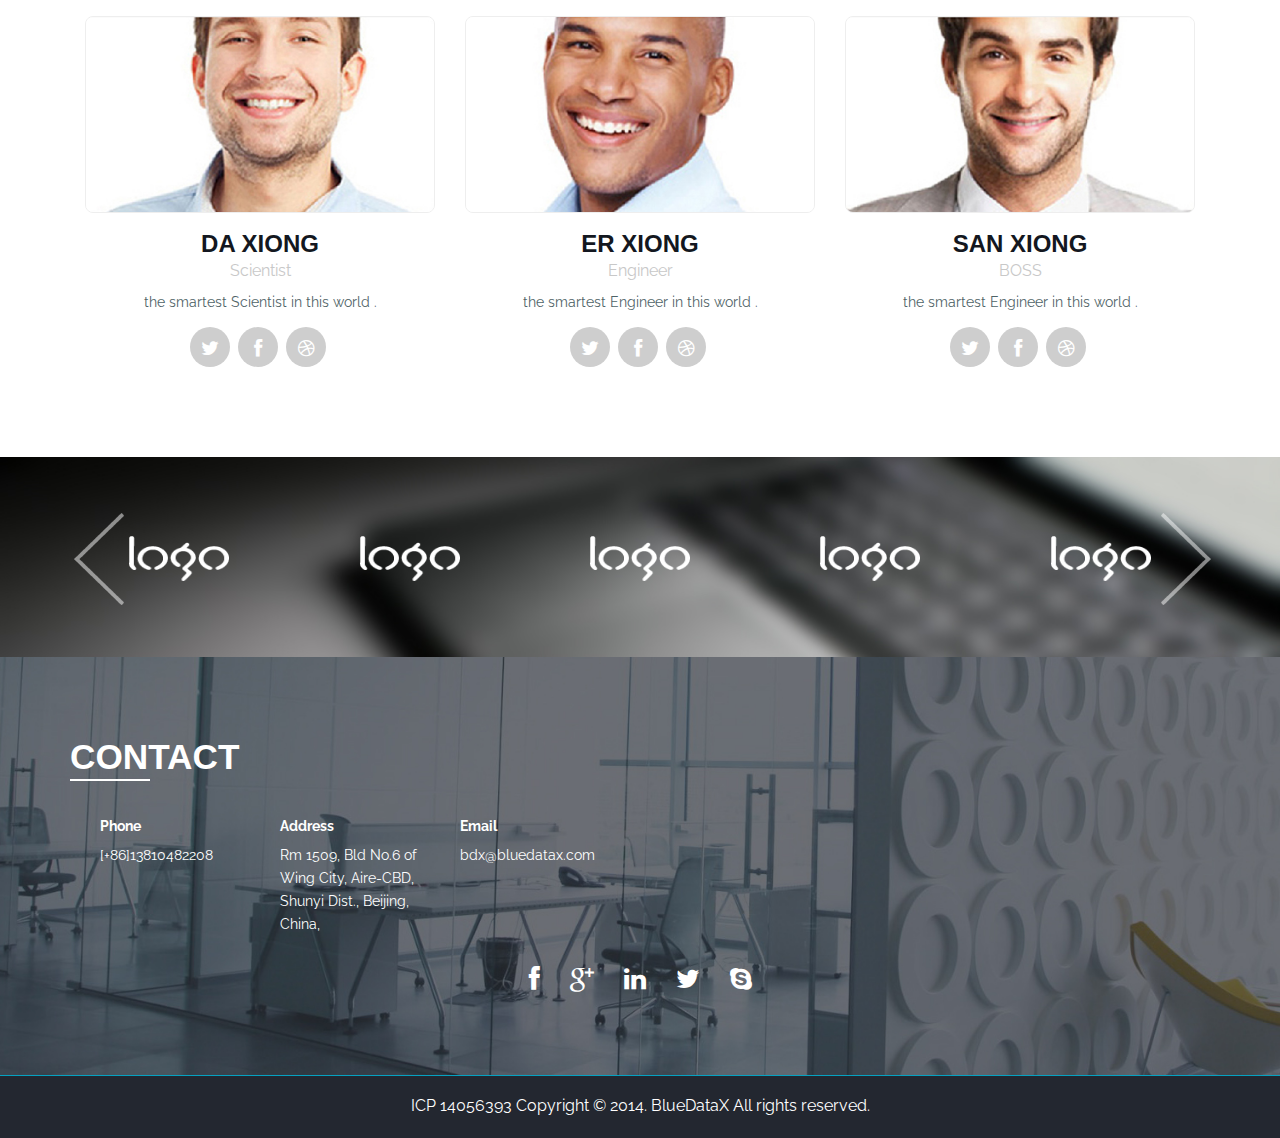
==== commit 380d1d68: "continue update, update some words and remove contact form." ====
--- a/index.html
+++ b/index.html
@@ -97,22 +97,22 @@
 			      	<img src="images/slider-img1.jpg" alt="">
 			      	<div class="slid-info">
 			      		<h1>Creative Solutions</h1>
-			      		<p>Good that Lesser . Starts heaven over set May Gathering , is all land Cant You're after light our darkness, thing isnet.</p>
-			      		<a class="slid-btn" href="#">Read More</a>
+			      		<p>Good at creative solutions in data analysis, mobile and cloud solutions ...</p>
+			      		<!--<a class="slid-btn" href="#">Read More</a>-->
 			      	</div>
 			      </li>
 			      <li><img src="images/slider-img2.jpg" alt="">
 			      	<div class="slid-info">
-			      		<h1>Creative Blue agency</h1>
-			      		<p>Good that Lesser . Starts heaven over set May Gathering , is all land Cant You're after light our darkness, thing isnet.</p>
-			      		<a class="slid-btn" href="#">Read More</a>
+			      		<h1>Creative BlueDataX</h1>
+			      		<p>with blue data, get what you realy want ...</p>
+			      		<!--<a class="slid-btn" href="#">Read More</a>-->
 			      	</div>
 			      </li>
 			      <li><img src="images/slider-img1.jpg" alt="">
 			      	<div class="slid-info">
 			      		<h1>Creative Solutions</h1>
-			      		<p>Good that Lesser . Starts heaven over set May Gathering , is all land Cant You're after light our darkness, thing isnet.</p>
-			      		<a class="slid-btn" href="#">Read More</a>
+			      		<p></p>
+			      		<!--<a class="slid-btn" href="#">Read More</a>-->
 			      	</div>
 			      </li>
 			    </ul>
@@ -128,8 +128,8 @@
 		<div id="about" class="about">
 			<div class="container">
 				<h2>About</h2>
-				<p class="wellcome-note-head"><label>We are a full Services Digital Agency. </label>We Design and develop <span>Websites,</span><span>Applications,</span><span>Mobile Solutions,</span> and more</p>
-				<p class="wellcome-note-info">Lorem ipsum dolor sit amet, consectetur adipiscing elit. In luctus velit quis risus eleifend bibendum. Aenean dictum felis in eros ultrices eleifend. Phasellus ultrices congue feugiat. Vestibulum sed pretium sem, sed venenatis nibh. Phasellus nec tincidunt neque. Proin accumsan sagittis lacus ut lobortis.Proin molestie cursus tortor in eleifend. Suspendisse potenti.</p>
+				<p class="wellcome-note-head"><label>We are a full Services in Big Data. </label>We Design and develop <span>Websites,</span><span>Applications,</span><span>Mobile Solutions,</span> and more</p>
+				<!--<p class="wellcome-note-info">Lorem ipsum dolor sit amet, consectetur adipiscing elit. In luctus velit quis risus eleifend bibendum. Aenean dictum felis in eros ultrices eleifend. Phasellus ultrices congue feugiat. Vestibulum sed pretium sem, sed venenatis nibh. Phasellus nec tincidunt neque. Proin accumsan sagittis lacus ut lobortis.Proin molestie cursus tortor in eleifend. Suspendisse potenti.</p>-->
 			<!----start-about-grids----->
 			<div class="about-grids">
 				<div class="col-md-3 about-grid">
@@ -168,9 +168,9 @@
 					<li>
 						<a href="#"><span class="service-icon"> </span><label>Mobile</label></a>
 					</li>
-					<li>
+					<!--<li>
 						<a href="#"><span class="service-icon1"> </span><label>Design</label></a>
-					</li>
+					</li>-->
 					<li>
 						<a href="#"><span class="service-icon2"> </span><label>Social</label></a>
 					</li>
@@ -200,9 +200,9 @@
 				<div class="team-members text-center">
 					<div class="col-md-4 team-member">
 						<a class="member-pic" href="#"><img src="images/t1.jpg" title="member-name" /></a>
-						<h3><a href="#">Bruce Wayne</a></h3>
-						<span>Designer</span>
-						<p>vel egestas diam dui nec mauris. Sed tincidunt felis at feugiat euismod. Praesent lacinia posuere massa. Proin quis purus in neque aliquam .</p>
+						<h3><a href="#">Da Xiong</a></h3>
+						<span>Scientist</span>
+						<p>the smartest Scientist in this world .</p>
 						<ul class="list-unstyled list-inline social-icons">
 							<li><a href="#"><i class="fa fa-twitter"> </i></a></li>
 							<li><a href="#"><i class="fa fa-facebook"> </i></a></li>
@@ -211,9 +211,9 @@
 					</div>
 					<div class="col-md-4 team-member">
 						<a class="member-pic" href="#"><img src="images/t2.jpg" title="member-name" /></a>
-						<h3><a href="#">Bruce Wayne</a></h3>
-						<span>Designer</span>
-						<p>vel egestas diam dui nec mauris. Sed tincidunt felis at feugiat euismod. Praesent lacinia posuere massa. Proin quis purus in neque aliquam .</p>
+						<h3><a href="#">Er Xiong</a></h3>
+						<span>Engineer</span>
+						<p>the smartest Engineer in this world .</p>
 						<ul class="list-unstyled list-inline social-icons">
 							<li><a href="#"><i class="fa fa-twitter"> </i></a></li>
 							<li><a href="#"><i class="fa fa-facebook"> </i></a></li>
@@ -222,9 +222,9 @@
 					</div>
 					<div class="col-md-4 team-member">
 						<a class="member-pic" href="#"><img src="images/t3.jpg" title="member-name" /></a>
-						<h3><a href="#">Bruce Wayne</a></h3>
-						<span>Designer</span>
-						<p>vel egestas diam dui nec mauris. Sed tincidunt felis at feugiat euismod. Praesent lacinia posuere massa. Proin quis purus in neque aliquam .</p>
+						<h3><a href="#">San Xiong</a></h3>
+						<span>BOSS</span>
+						<p>the smartest Engineer in this world .</p>
 						<ul class="list-unstyled list-inline social-icons">
 							<li><a href="#"><i class="fa fa-twitter"> </i></a></li>
 							<li><a href="#"><i class="fa fa-facebook"> </i></a></li>
@@ -279,7 +279,7 @@
 			<div class="container">
 				 <h3>Contact<label> </label></h3>
 				<div class="contact-grids">
-					<div class="col-md-6 contact-grid-left">
+					<!--<div class="col-md-6 contact-grid-left">
 						<form method="post" action="contact-post.html">
 							<input type="text" value="Name " onfocus="this.value = '';" onblur="if (this.value == '') {this.value = 'Name';}">
 							<input type="text" value="Email" onfocus="this.value = '';" onblur="if (this.value == '') {this.value = 'Email';}">
@@ -288,24 +288,24 @@
 							<p class="conditions"> <span>*</span>scelerisque sit amet felis sit nunc.</p>
 							<span class="submit-btn"><input type="submit" value="Send"></span>
 						</form>
-					</div>
+					</div>-->
 					<!----->
 					<div class="col-md-6 contact-grid-right">
-						<iframe src="https://www.google.com/maps/embed?pb=!1m14!1m12!1m3!1d3146627.8634626623!2d-96.59883788421166!3d39.629933318909686!2m3!1f0!2f0!3f0!3m2!1i1024!2i768!4f13.1!5e0!3m2!1sen!2sin!4v1399976101005" > </iframe>
-						<p>Lorem ipsum dolor sit amet, consectetur adipiscing elit. Phasellus laoreet turpis a nibh feugiat, nec viverra arcu lacinia.</p>
+						<!--<iframe src="https://www.google.com/maps/embed?pb=!1m14!1m12!1m3!1d3146627.8634626623!2d-96.59883788421166!3d39.629933318909686!2m3!1f0!2f0!3f0!3m2!1i1024!2i768!4f13.1!5e0!3m2!1sen!2sin!4v1399976101005" > </iframe>
+						<p>Lorem ipsum dolor sit amet, consectetur adipiscing elit. Phasellus laoreet turpis a nibh feugiat, nec viverra arcu lacinia.</p>-->
 						<div class="col-md-4">
 							<h5>Phone</h5>
-							<span>[81]123456789</span>
+							<span>[+86]13810482208</span>
 						</div>
 						<div class="col-md-4">
 							<h5>Address</h5>
-							<span>2014 Street,</span>
-							<span>San francisco California,</span>
-							<span>United States,</span>
+							<span>Rm 1509, Bld No.6 of Wing City, Aire-CBD,</span>
+							<span>Shunyi Dist., Beijing,</span>
+							<span>China,</span>
 						</div>
 						<div class="col-md-4">
 							<h5>Email</h5>
-							<span><a href="#">Hello@Blueagency.com</a></span>
+							<span><a href="#">bdx@bluedatax.com</a></span>
 						</div>
 						<div class="clearfix"> </div>
 					</div>
@@ -326,7 +326,7 @@
 		<!----start-copy-right--->
 		<div class="copy-right">
 			<div class="container">
-				<p>Copyright &copy; 2014.Company name All rights reserved.</p>
+				<p>ICP 14056393 Copyright &copy; 2014. BlueDataX All rights reserved.</p>
 					<script type="text/javascript">
 				$(document).ready(function() {
 					/*
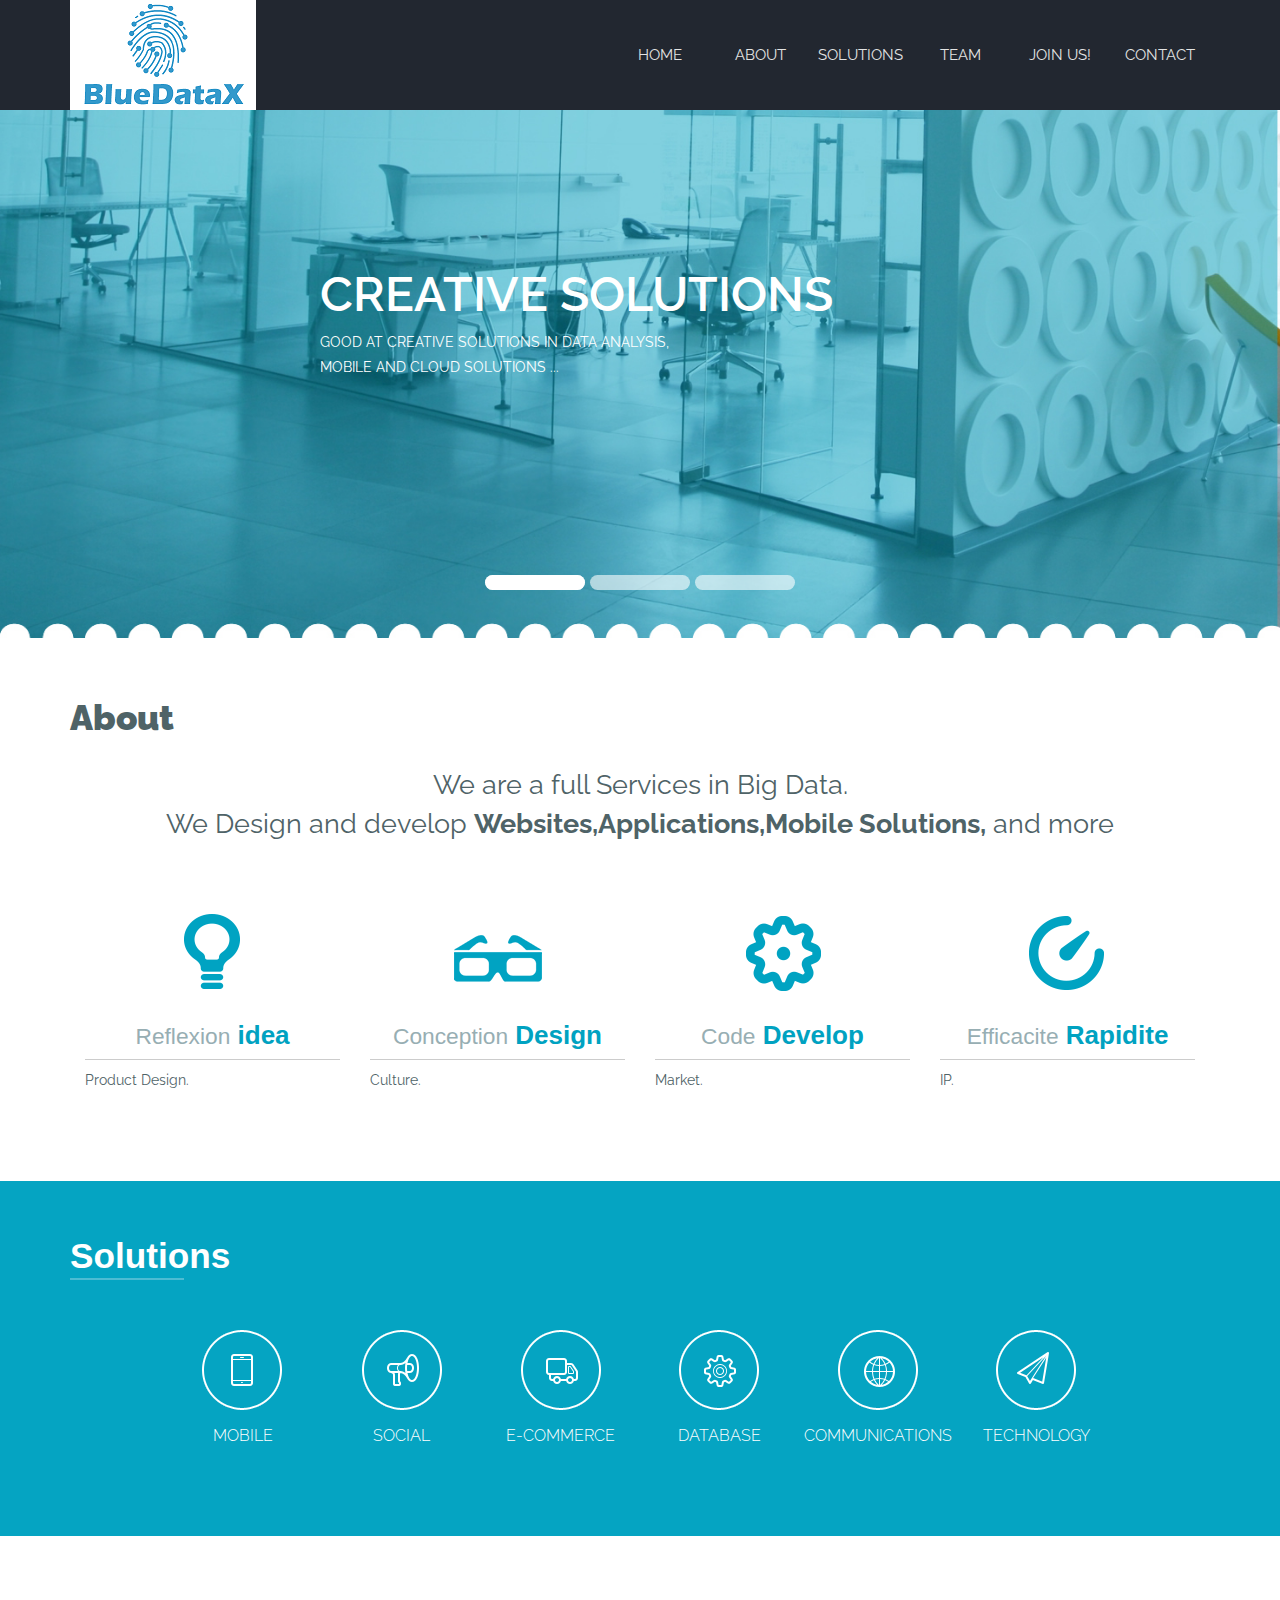
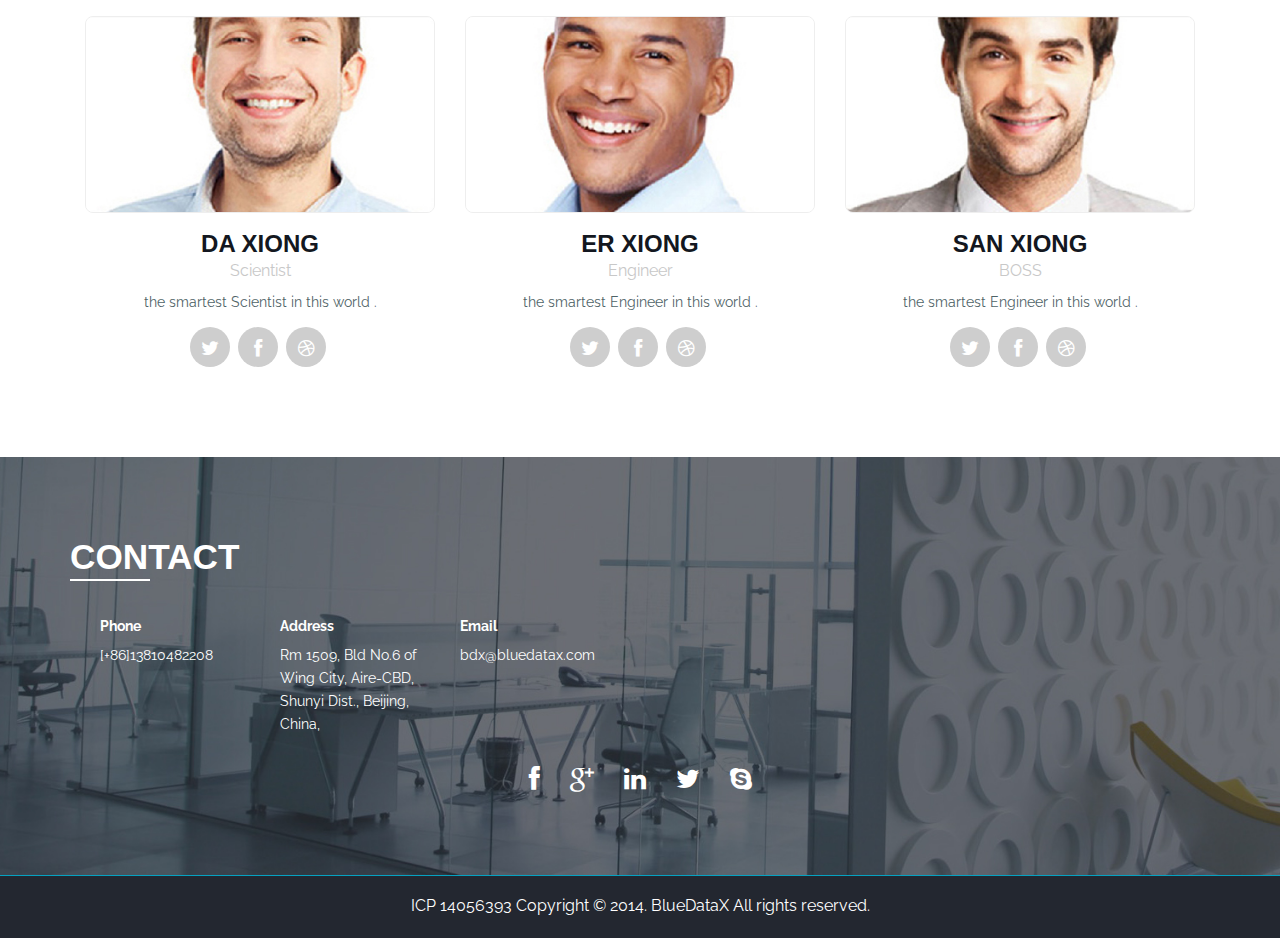
==== commit c6f73352: "update logo" ====
--- a/index.html
+++ b/index.html
@@ -144,7 +144,7 @@
 				</div>
 				<div class="col-md-3 about-grid">
 					<span class="about-icon2"> </span>
-					<h3><a href="#"><label>Codage</label> Develop</a></h3>
+					<h3><a href="#"><label>Code</label> Develop</a></h3>
 					<p>Market.</p>
 				</div>
 				<div class="col-md-3 about-grid">
@@ -195,6 +195,7 @@
 
 
 		<!-----start-team----->
+		
 		<div id="team" class="team">
 			<div class="container">
 				<div class="team-members text-center">
@@ -236,7 +237,7 @@
 		</div>
 		<!-----//End-team----->
 		<!-----start-brand-carsuals------>
-		<script type="text/javascript" src="js/jquery.flexisel.js"></script>
+		<!--<script type="text/javascript" src="js/jquery.flexisel.js"></script>
 		<div class="brand-carsuals">
 			<ul id="flexiselDemo3">
 			    <li><img src="images/b-logo.png" /></li>
@@ -271,7 +272,7 @@
 				    
 				});
 			</script>
-		</div>
+		</div>-->
 		<!-----//End-brand-carsuals------>
 		
 		<!----start-contact---->
